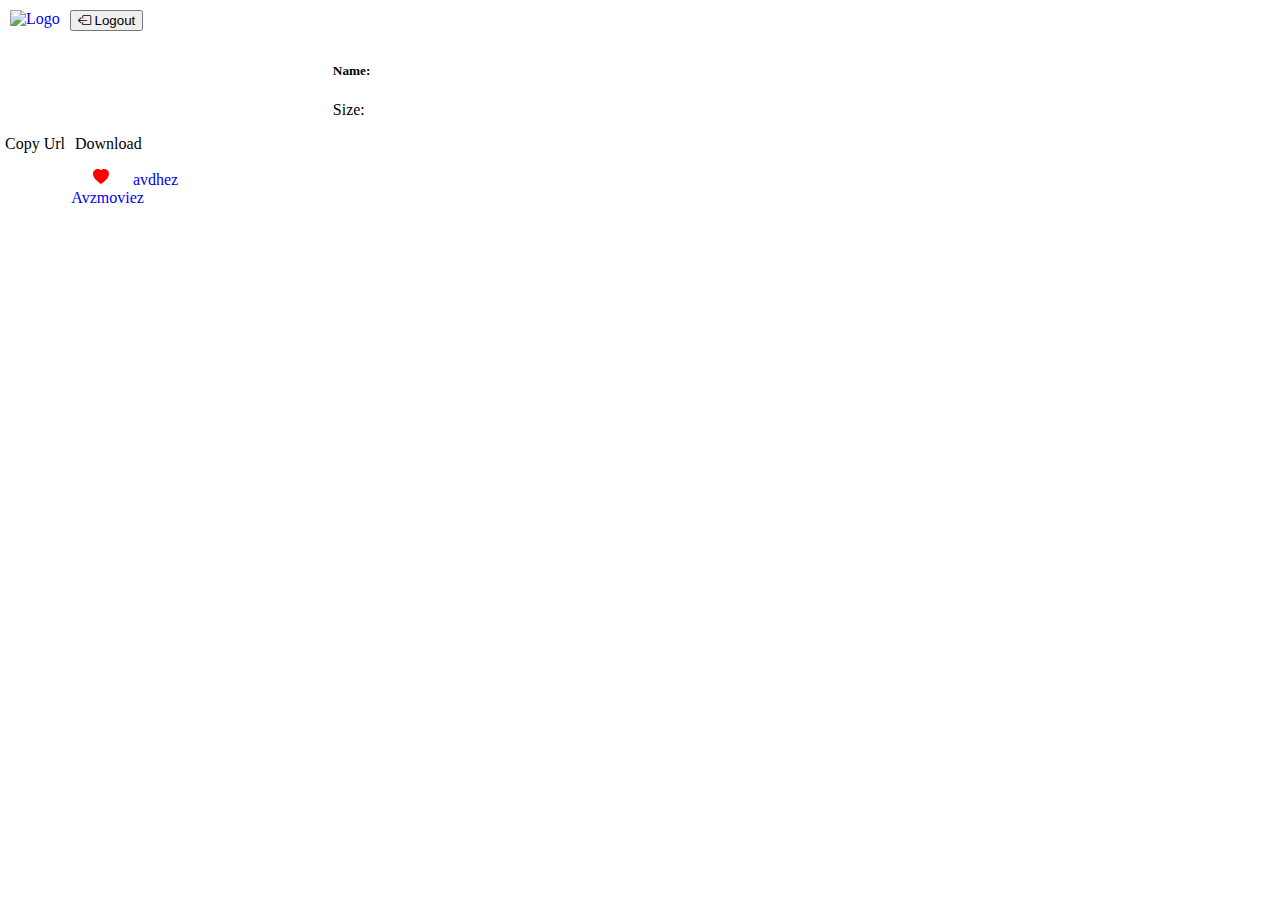
==== bot/server/template/dl.html @ c9812aa5 "Update dl.html" ====
<!DOCTYPE html>
<html lang="en">

<head>
    <meta charset="UTF-8">
    <meta name="viewport" content="width=device-width, initial-scale=1.0">
       <link rel="icon" href="https://raw.githubusercontent.com/avdhez/Surf-Tg/main/AddText_06-15-01.10.07.png" type="image/x-icon">
    <link rel="shortcut icon" href="https://raw.githubusercontent.com/avdhez/Surf-Tg/main/AddText_06-15-01.10.07.png"
        type="image/x-icon">
    <title>Surf-TG: <!-- Filename --> </title>
    <link href="https://cdn.jsdelivr.net/npm/bootstrap-icons/font/bootstrap-icons.css" rel="stylesheet">
    <script src="https://cdn.jsdelivr.net/gh/weebzone/weebzone/data/Surf-TG/js/SurfTG.js"></script>
    <link rel="stylesheet" href="https://bootswatch.com/5/<!-- Theme -->/bootstrap.min.css">
    <style>
        body {
            height: 100vh;
            margin: 0;
            justify-content: center;
            align-items: center;

        }

        .container {
            margin: auto;
            padding: 0px;
            display: flex;
            flex-wrap: wrap;
            justify-content: flex-start;
            align-items: flex-start;
            gap: 10px;
        }

        a {
            text-decoration: none;
        }

        .card {
            align-items: left;
            box-shadow: none;
            border-radius: 0%;
            max-width: 48%
        }

        /* For WebKit browsers (Chrome, Safari, etc.) */
        /* Track */
        ::-webkit-scrollbar {
            width: 5px;
            /* Set the width of the scrollbar */
        }

        /* Handle */
        ::-webkit-scrollbar-thumb {
            background: #888;
            /* Color of the scrollbar handle */
        }

        /* Handle on hover */
        ::-webkit-scrollbar-thumb:hover {
            background: #555;
            /* Color of the scrollbar handle on hover */
        }

        @media (max-width: 992px) {
            .card {
                align-items: left;
                box-shadow: none;
                border-radius: 0%;
                max-width: 80%
            }

            .navbar {
                padding-right: 15px;
                padding-left: 15px;
            }
        }
    </style>
</head>

<body>
    <nav class="navbar navbar-expand-lg bg-primary" data-bs-theme="dark" style="margin-bottom: 1rem; padding: 10px;">
        <div class="container">
            <a class="navbar-brand" style="border: 0px;" href="/">
                <img src="https://cdn.jsdelivr.net/gh/weebzone/weebzone/data/Surf-TG/src/logo%20(2).png" alt="Logo"
                    height="45">
            </a>
            <div>
                <form id="signoutForm" action="/logout" method="post">
                    <button type="submit" class="btn btn-primary"><i class="bi bi-box-arrow-left"></i> Logout</button>
                </form>
            </div>
        </div>
    </nav>

    <div class="card bg-light mb-3" style="margin: auto; border-radius: 5px;">
        <div class="card-body">
            <h5 class="card-title">Name: <!-- Filename --></h5>
            <p class="card-text">Size: <!-- Size --></p>
        </div>
    </div>

    <div class="container d-flex justify-content-center align-items-center" style="width: 100%; padding: 0 5px;">
        <div onclick="copyUrl()" class="btn btn-primary">Copy Url</div>
        <div onclick="download()" class="btn btn-primary">Download</div>
    </div>

        <footer class="footer mt-auto py-3 text-muted text-center" style="color: white;">
        <div class="container d-flex justify-content-center align-items-center" style="width: 100%; padding: 0 10px;">
            <p class="float-end">
            <p>Made with <svg width="1em" height="1em" viewBox="0 0 16 16" class="bi bi-heart-fill" fill="red"
                    xmlns="http://www.w3.org/2000/svg">
                    <path fill-rule="evenodd"
                        d="M8 1.314C12.438-3.248 23.534 4.735 8 15-7.534 4.736 3.562-3.248 8 1.314z" />
                </svg> by <a href="https://github.com/avdhez" target="_blank">avdhez</a><br>
                &copy; 2024 <a href="https://t.me/avzarchive" target="_blank">Avzmoviez</a>. All Rights
                Reserved.
            </p>
        </div>
        </footer>
</body>

<script disable-devtool-auto src='https://cdn.jsdelivr.net/npm/disable-devtool'></script>

</html>
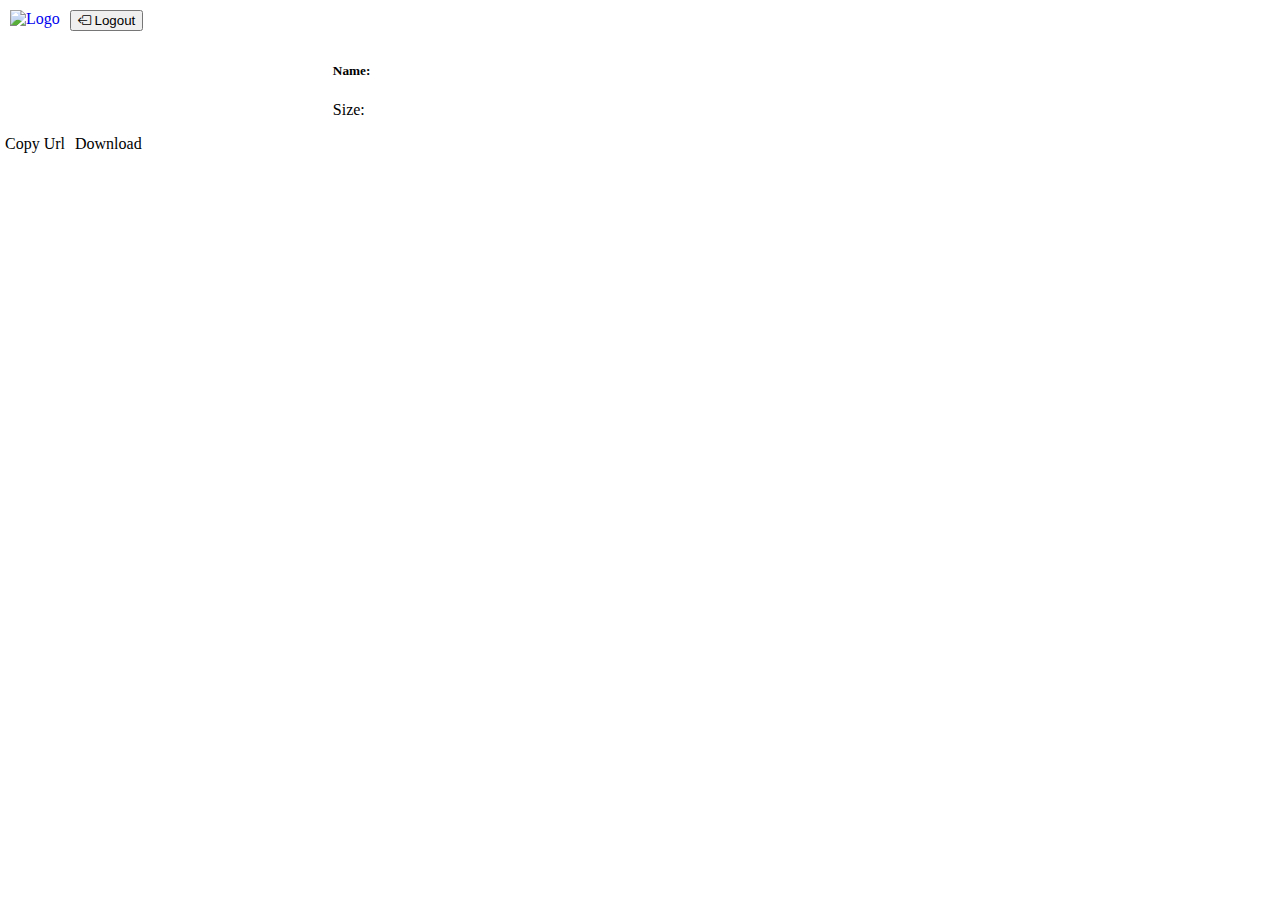
==== commit 687326b7: "Update dl.html" ====
--- a/bot/server/template/dl.html
+++ b/bot/server/template/dl.html
@@ -80,7 +80,7 @@
     <nav class="navbar navbar-expand-lg bg-primary" data-bs-theme="dark" style="margin-bottom: 1rem; padding: 10px;">
         <div class="container">
             <a class="navbar-brand" style="border: 0px;" href="/">
-                <img src="https://cdn.jsdelivr.net/gh/weebzone/weebzone/data/Surf-TG/src/logo%20(2).png" alt="Logo"
+                <img src="https://raw.githubusercontent.com/avdhez/Surf-Tg/main/AddText_06-15-01.10.07.png" alt="Logo"
                     height="45">
             </a>
             <div>
@@ -103,19 +103,6 @@
         <div onclick="download()" class="btn btn-primary">Download</div>
     </div>
 
-        <footer class="footer mt-auto py-3 text-muted text-center" style="color: white;">
-        <div class="container d-flex justify-content-center align-items-center" style="width: 100%; padding: 0 10px;">
-            <p class="float-end">
-            <p>Made with <svg width="1em" height="1em" viewBox="0 0 16 16" class="bi bi-heart-fill" fill="red"
-                    xmlns="http://www.w3.org/2000/svg">
-                    <path fill-rule="evenodd"
-                        d="M8 1.314C12.438-3.248 23.534 4.735 8 15-7.534 4.736 3.562-3.248 8 1.314z" />
-                </svg> by <a href="https://github.com/avdhez" target="_blank">avdhez</a><br>
-                &copy; 2024 <a href="https://t.me/avzarchive" target="_blank">Avzmoviez</a>. All Rights
-                Reserved.
-            </p>
-        </div>
-        </footer>
 </body>
 
 <script disable-devtool-auto src='https://cdn.jsdelivr.net/npm/disable-devtool'></script>
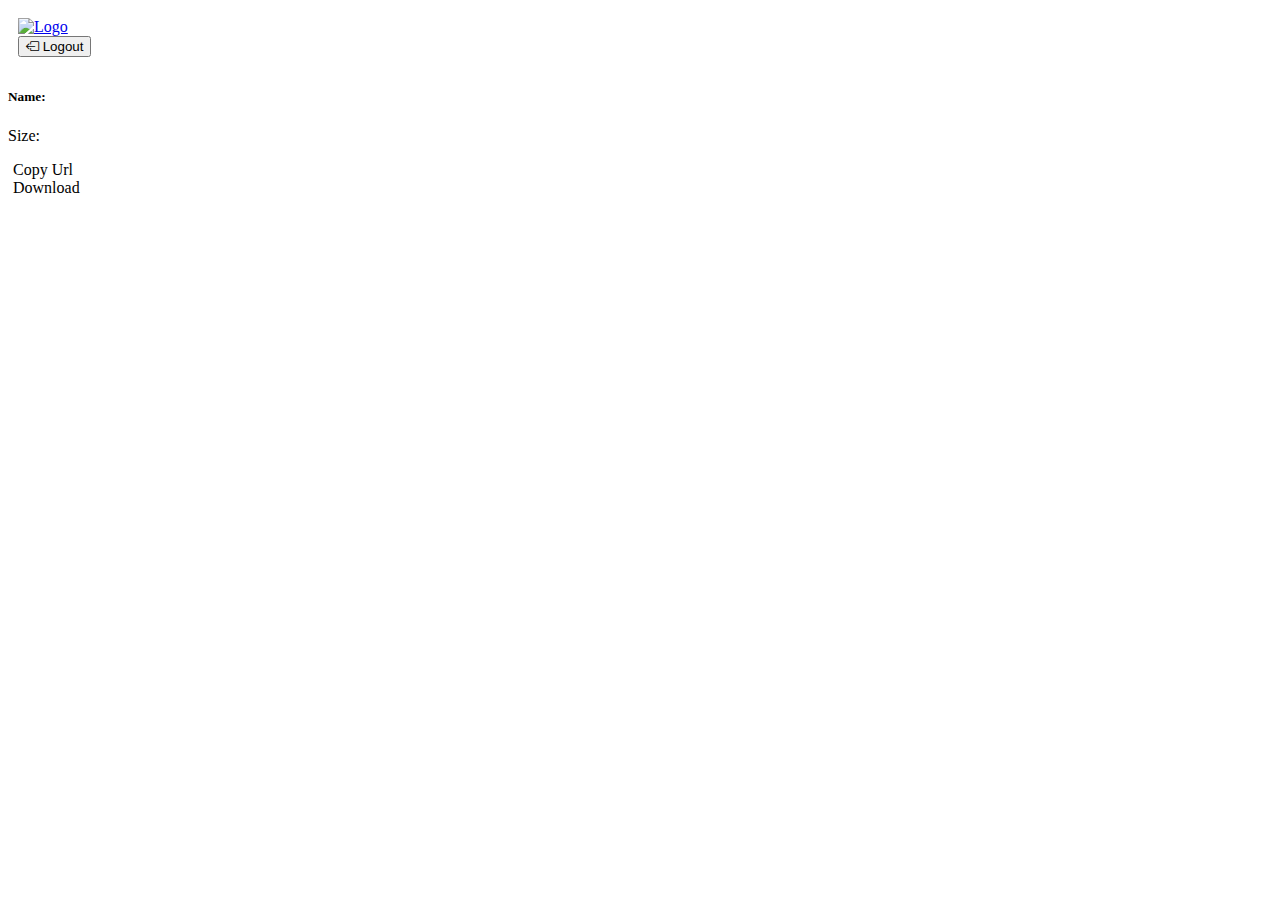
==== commit 46a401b8: "Update dl.html" ====
--- a/bot/server/template/dl.html
+++ b/bot/server/template/dl.html
@@ -11,69 +11,7 @@
     <link href="https://cdn.jsdelivr.net/npm/bootstrap-icons/font/bootstrap-icons.css" rel="stylesheet">
     <script src="https://cdn.jsdelivr.net/gh/weebzone/weebzone/data/Surf-TG/js/SurfTG.js"></script>
     <link rel="stylesheet" href="https://bootswatch.com/5/<!-- Theme -->/bootstrap.min.css">
-    <style>
-        body {
-            height: 100vh;
-            margin: 0;
-            justify-content: center;
-            align-items: center;
-
-        }
-
-        .container {
-            margin: auto;
-            padding: 0px;
-            display: flex;
-            flex-wrap: wrap;
-            justify-content: flex-start;
-            align-items: flex-start;
-            gap: 10px;
-        }
-
-        a {
-            text-decoration: none;
-        }
-
-        .card {
-            align-items: left;
-            box-shadow: none;
-            border-radius: 0%;
-            max-width: 48%
-        }
-
-        /* For WebKit browsers (Chrome, Safari, etc.) */
-        /* Track */
-        ::-webkit-scrollbar {
-            width: 5px;
-            /* Set the width of the scrollbar */
-        }
-
-        /* Handle */
-        ::-webkit-scrollbar-thumb {
-            background: #888;
-            /* Color of the scrollbar handle */
-        }
-
-        /* Handle on hover */
-        ::-webkit-scrollbar-thumb:hover {
-            background: #555;
-            /* Color of the scrollbar handle on hover */
-        }
-
-        @media (max-width: 992px) {
-            .card {
-                align-items: left;
-                box-shadow: none;
-                border-radius: 0%;
-                max-width: 80%
-            }
-
-            .navbar {
-                padding-right: 15px;
-                padding-left: 15px;
-            }
-        }
-    </style>
+    <link href="https://github.com/avdhez/Surf-Tg/blob/main/bot/server/template/site.css" rel="stylesheet">
 </head>
 
 <body>
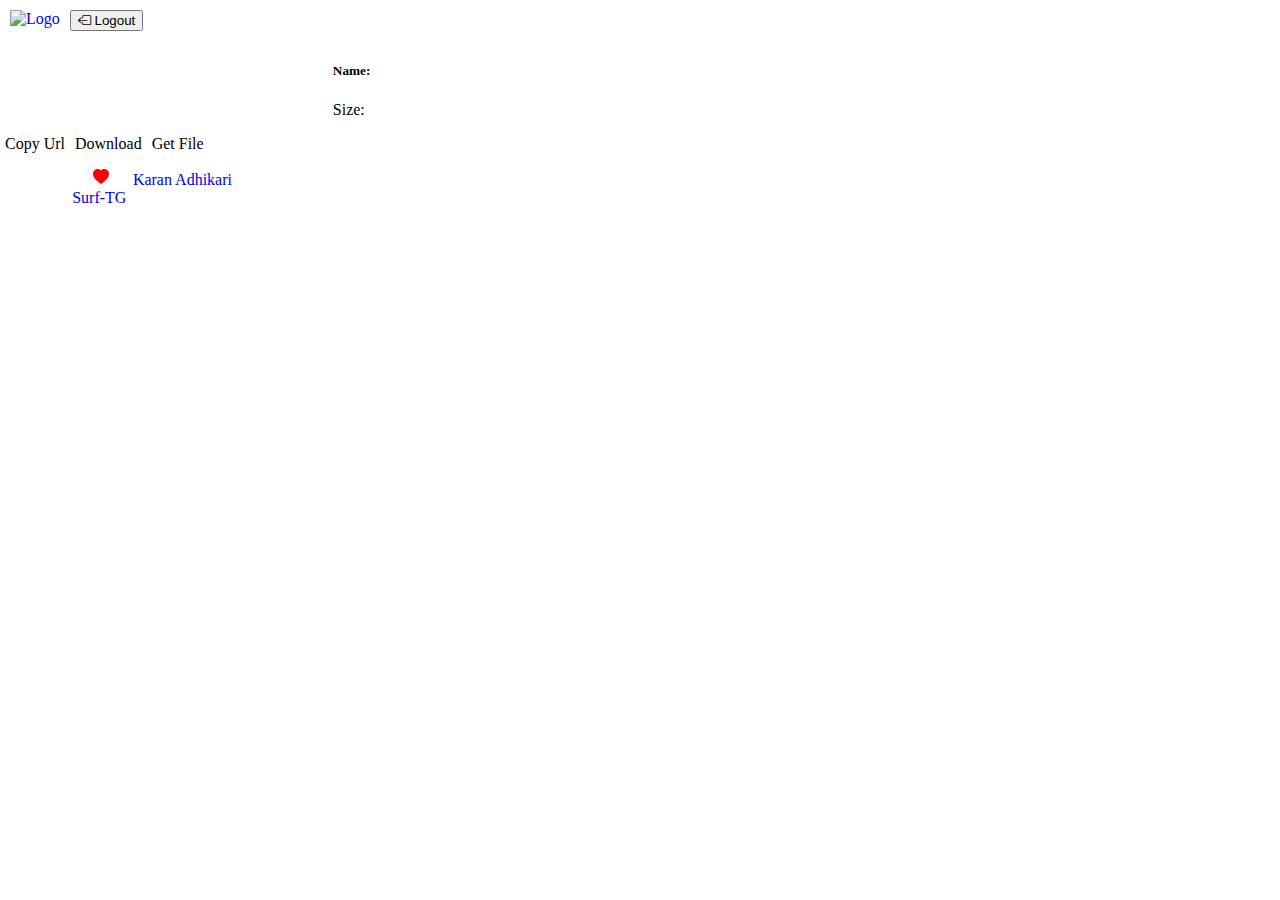
==== commit 58fe72b3: "Update dl.html" ====
--- a/bot/server/template/dl.html
+++ b/bot/server/template/dl.html
@@ -4,21 +4,82 @@
 <head>
     <meta charset="UTF-8">
     <meta name="viewport" content="width=device-width, initial-scale=1.0">
-       <link rel="icon" href="https://raw.githubusercontent.com/avdhez/Surf-Tg/main/AddText_06-15-01.10.07.png" type="image/x-icon">
-    <link rel="shortcut icon" href="https://raw.githubusercontent.com/avdhez/Surf-Tg/main/AddText_06-15-01.10.07.png"
+    <link rel="icon" href="https://cdn.jsdelivr.net/gh/weebzone/weebzone/data/Surf-TG/src/ico2.png" type="image/x-icon">
+    <link rel="shortcut icon" href="https://cdn.jsdelivr.net/gh/weebzone/weebzone/data/Surf-TG/src/ico2.png"
         type="image/x-icon">
     <title>Surf-TG: <!-- Filename --> </title>
     <link href="https://cdn.jsdelivr.net/npm/bootstrap-icons/font/bootstrap-icons.css" rel="stylesheet">
-    <script src="https://cdn.jsdelivr.net/gh/weebzone/weebzone/data/Surf-TG/js/SurfTG.js"></script>
     <link rel="stylesheet" href="https://bootswatch.com/5/<!-- Theme -->/bootstrap.min.css">
-    <link href="https://github.com/avdhez/Surf-Tg/blob/main/bot/server/template/site.css" rel="stylesheet">
+    <style>
+        body {
+            height: 100vh;
+            margin: 0;
+            justify-content: center;
+            align-items: center;
+
+        }
+
+        .container {
+            margin: auto;
+            padding: 0px;
+            display: flex;
+            flex-wrap: wrap;
+            justify-content: flex-start;
+            align-items: flex-start;
+            gap: 10px;
+        }
+
+        a {
+            text-decoration: none;
+        }
+
+        .card {
+            align-items: left;
+            box-shadow: none;
+            border-radius: 0%;
+            max-width: 48%
+        }
+
+        /* For WebKit browsers (Chrome, Safari, etc.) */
+        /* Track */
+        ::-webkit-scrollbar {
+            width: 5px;
+            /* Set the width of the scrollbar */
+        }
+
+        /* Handle */
+        ::-webkit-scrollbar-thumb {
+            background: #888;
+            /* Color of the scrollbar handle */
+        }
+
+        /* Handle on hover */
+        ::-webkit-scrollbar-thumb:hover {
+            background: #555;
+            /* Color of the scrollbar handle on hover */
+        }
+
+        @media (max-width: 992px) {
+            .card {
+                align-items: left;
+                box-shadow: none;
+                border-radius: 0%;
+                max-width: 80%
+            }
+
+            .navbar {
+                padding-right: 15px;
+                padding-left: 15px;
+            }
+        }
+    </style>
 </head>
 
 <body>
     <nav class="navbar navbar-expand-lg bg-primary" data-bs-theme="dark" style="margin-bottom: 1rem; padding: 10px;">
         <div class="container">
             <a class="navbar-brand" style="border: 0px;" href="/">
-                <img src="https://raw.githubusercontent.com/avdhez/Surf-Tg/main/AddText_06-15-01.10.07.png" alt="Logo"
+                <img src="https://cdn.jsdelivr.net/gh/weebzone/weebzone/data/Surf-TG/src/logo%20(2).png" alt="Logo"
                     height="45">
             </a>
             <div>
@@ -39,10 +100,63 @@
     <div class="container d-flex justify-content-center align-items-center" style="width: 100%; padding: 0 5px;">
         <div onclick="copyUrl()" class="btn btn-primary">Copy Url</div>
         <div onclick="download()" class="btn btn-primary">Download</div>
+        <div onclick="get_file()" class="btn btn-primary">Get File</div>
     </div>
 
+    <footer class="footer mt-auto py-3 text-muted text-center" style="color: white;">
+        <div class="container d-flex justify-content-center align-items-center" style="width: 100%; padding: 0 10px;">
+            <p class="float-end">
+            <p>Made with <svg width="1em" height="1em" viewBox="0 0 16 16" class="bi bi-heart-fill" fill="red"
+                    xmlns="http://www.w3.org/2000/svg">
+                    <path fill-rule="evenodd"
+                        d="M8 1.314C12.438-3.248 23.534 4.735 8 15-7.534 4.736 3.562-3.248 8 1.314z" />
+                </svg> by <a href="https://github.com/weebzone" target="_blank">Karan Adhikari</a><br>
+                &copy; 2024 <a href="https://github.com/weebzone/Surf-TG" target="_blank">Surf-TG</a>. All Rights
+                Reserved.
+        </div>
+    </footer>
+
+<script>
+    const videolink = window.location.href;
+    const url = new URL(videolink);
+    const domainUrl = url.origin;
+    const videoIdWithParams = videolink.split('/').pop();
+    const videoId = videoIdWithParams.split('?')[0];
+    const idParam = new URLSearchParams(window.location.search).get('id');
+    const hashParam = new URLSearchParams(window.location.search).get('hash');
+    const encodedName = encodeURIComponent('<!-- Filename -->');
+
+    const downloadlink = `${domainUrl}/${videoId}/${encodedName}?id=${idParam}&hash=${hashParam}`;
+
+    
+    function download() {
+        const openDownloadLink = downloadlink;
+        window.location.href = openDownloadLink;
+    }
+    function get_file() {
+        const regex = /(\d+)\?id=(\d+)&/;
+        const match = videolink.match(regex);
+        if (match) {
+            const chatId = "-100" + match[1];
+            const messageId = match[2];
+            const openTG = `https://t.me/<!-- Username -->?start=file_${messageId}${chatId}`;
+            window.location.href = openTG;
+        }
+    }
+    function copyUrl() {
+        const url = downloadlink;
+        navigator.clipboard.writeText(url)
+            .then(() => {
+                alert('URL copied to clipboard!');
+            })
+            .catch((error) => {
+                console.error('Failed to copy URL: ', error);
+            });
+    }
+    
+</script>
 </body>
 
 <script disable-devtool-auto src='https://cdn.jsdelivr.net/npm/disable-devtool'></script>
 
-</html>
+</html>